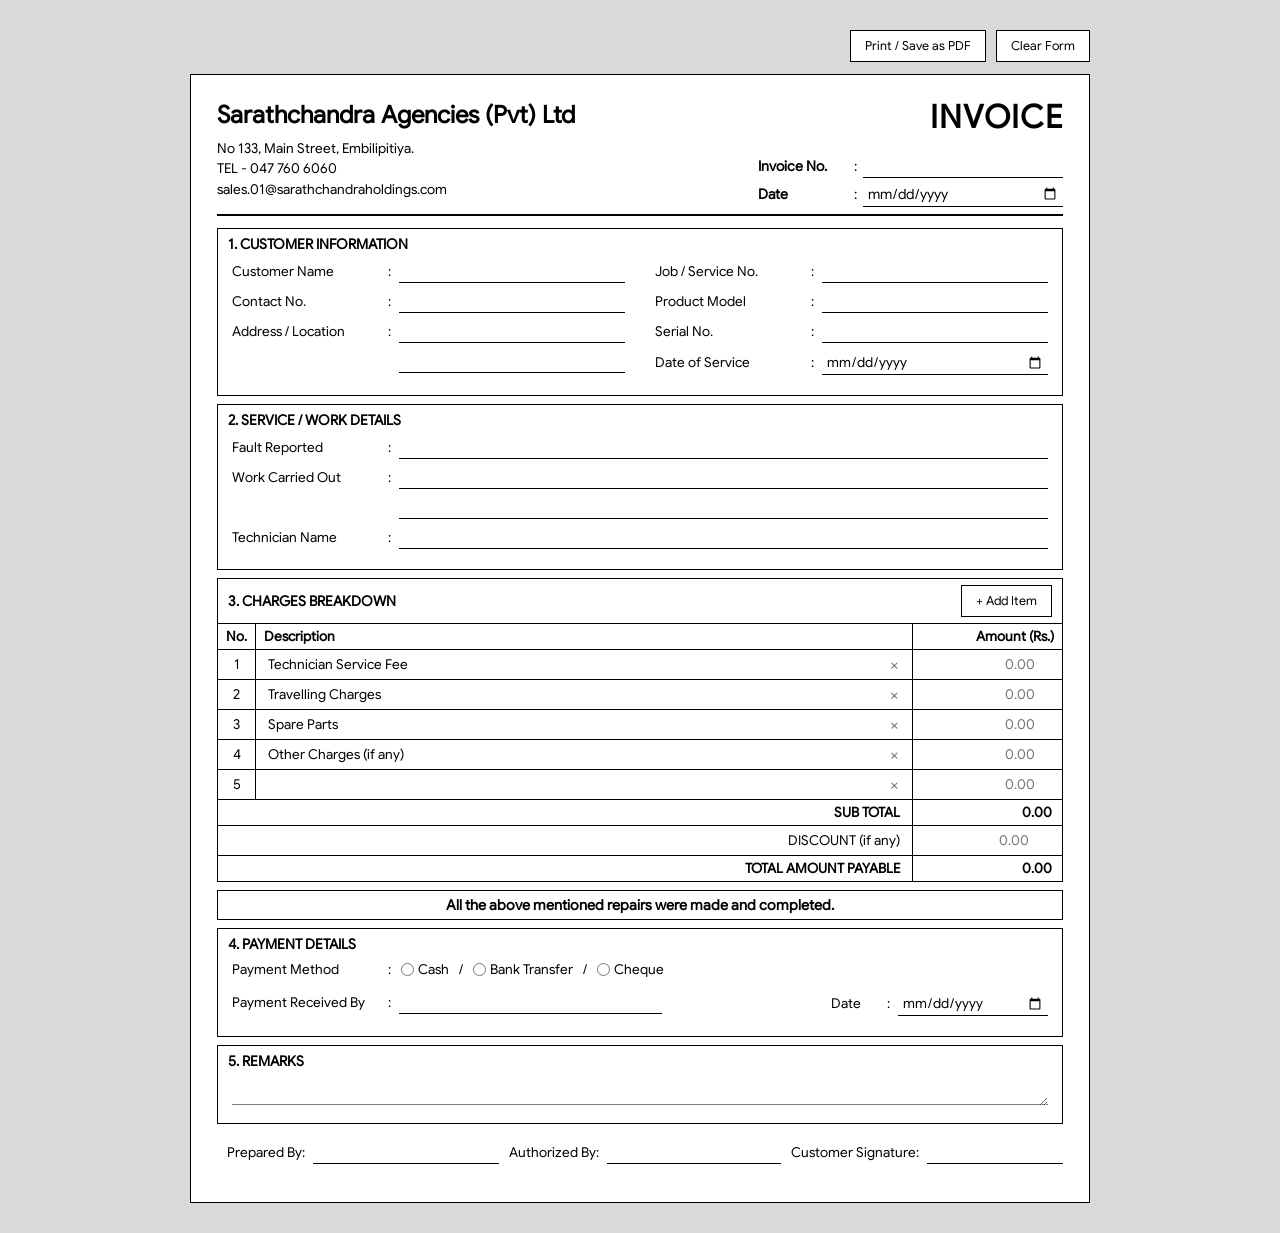
==== resources/forms/service_repair_invoice.html @ 79c378c6 "Add `service_repair_invoice`" ====
<!doctype html>
<html lang="en">
  <head>
    <meta charset="UTF-8" />
    <meta name="viewport" content="width=device-width, initial-scale=1.0" />
    <title>Invoice - Sarathchandra Agencies</title>

    <style>
      :root {
        --ink: #000000;
        --line: #000000;
        --paper: #ffffff;
        --bg: #d9d9d9;
      }

      * {
        box-sizing: border-box;
      }

      @font-face {
        font-family: "Google Sans";
        font-style: normal;
        font-weight: 400;
        src: url("../../assets/fonts/google-sans/static/GoogleSans-Regular.ttf") format("truetype");
      }

      body {
        margin: 0;
        padding: 30px 16px;
        background: var(--bg);
        font-family: "Google Sans", "Helvetica Neue", Helvetica, Arial, sans-serif;
        color: var(--ink);
        display: flex;
        flex-direction: column;
        justify-content: center;
        align-items: center;
      }

      .toolbar {
        max-width: 900px;
        width: 100%;
        margin: 0 auto 12px;
        display: flex;
        gap: 10px;
        justify-content: flex-end;
      }

      button {
        font-family: inherit;
        font-size: 0.78rem;
        padding: 7px 14px;
        border: 1px solid #000;
        background: var(--paper);
        cursor: pointer;
      }
      button:hover {
        background: #000;
        color: #fff;
      }

      .sheet {
        width: 100%;
        max-width: 900px;
        background: var(--paper);
        border: 1.5px solid var(--line);
        padding: 22px 26px 18px;
      }

      /* ---------- Letterhead ---------- */
      .letterhead {
        display: flex;
        justify-content: space-between;
        align-items: flex-start;
        margin-bottom: 0;
      }

      .company-info .company-name {
        font-size: 1.5rem;
        font-weight: 800;
        margin-bottom: 6px;
      }

      .company-info div {
        font-size: 0.85rem;
        line-height: 1.5;
      }

      .invoice-title {
        width: 100%;
        font-size: 2rem;
        font-weight: 600;
        letter-spacing: 0.03em;
        white-space: nowrap;
        text-align: right;
      }

      .invoice-header-right {
        width: 300px;
        max-width: 100%;
        display: flex;
        flex-direction: column;
        align-items: center;
      }

      .invoice-meta {
        width: 100%;
        display: flex;
        flex-direction: column;
        gap: 4px;
        margin-top: 18px;
        font-size: 0.88rem;
      }

      .invoice-meta .plain-field {
        justify-content: flex-end;
      }

      .thick-divider {
        border: none;
        border-top: 2.5px solid var(--line);
        margin: 7px 0 12px;
      }

      .plain-field {
        display: flex;
        align-items: baseline;
        gap: 6px;
      }

      .plain-field label {
        font-weight: bold;
        white-space: nowrap;
        min-width: 90px;
      }

      .plain-field input {
        border: none;
        border-bottom: 1px solid #000;
        background: transparent;
        font-family: inherit;
        font-size: 0.88rem;
        padding: 2px 4px;
        min-width: 200px;
        flex: 1;
      }

      .plain-field input:focus {
        outline: none;
        background: #f5f5e8;
      }

      .box {
        border: 1px solid var(--line);
        margin-bottom: 8px;
      }

      .box-title {
        font-weight: 800;
        font-size: 0.88rem;
        padding: 6px 10px;
        /* border-bottom: 1px solid var(--line); */
      }

      .box-body {
        padding: 2px 14px 12px;
      }

      .row {
        display: grid;
        grid-template-columns: repeat(2, minmax(0, 1fr));
        gap: 0 30px;
      }

      .row > div,
      .row .kv {
        min-width: 0;
      }

      .row .kv input {
        width: 0;
        max-width: 100%;
      }

      .kv {
        display: flex;
        align-items: baseline;
        gap: 6px;
        margin-bottom: 8px;
        font-size: 0.85rem;
      }

      .kv label {
        min-width: 150px;
        white-space: nowrap;
      }

      .kv .colon {
        padding-right: 2px;
      }

      .kv input,
      .kv input[type="date"] {
        flex: 1;
        border: none;
        border-bottom: 1px solid #000;
        background: transparent;
        font-family: inherit;
        font-size: 0.85rem;
        padding: 2px 4px;
        min-width: 0;
      }

      .kv input:focus {
        outline: none;
        background: #f5f5e8;
        border-bottom: 1px solid #000;
      }

      .divider {
        border: none;
        border-top: 1px solid var(--line);
        margin: 6px 0 12px;
      }

      table {
        width: 100%;
        border-collapse: collapse;
        font-size: 0.85rem;
      }

      #costTable tr > :first-child {
        border-left: 0;
      }

      #costTable tr > :last-child {
        border-right: 0;
      }

      .table-title {
        display: flex;
        justify-content: space-between;
        align-items: center;
      }

      th,
      td {
        border: 1px solid var(--line);
        padding: 4px 8px;
        text-align: left;
        vertical-align: middle;
      }

      tr:last-child > td {
        border-bottom: 0;
      }

      th {
        font-weight: 800;
        text-align: center;
        background: transparent;
      }

      th.desc-head {
        text-align: left;
      }
      th.amt-head {
        text-align: right;
      }

      td.no-col {
        width: 34px;
        text-align: center;
      }

      td.amt-col {
        width: 150px;
      }

      td.desc-cell {
        position: relative;
        padding-right: 34px;
      }

      .remove-row {
        position: absolute;
        top: 50%;
        right: 7px;
        width: 20px;
        height: 20px;
        padding: 0;
        border: 0;
        background: transparent;
        color: #777;
        font-size: 1rem;
        line-height: 20px;
        transform: translateY(-50%);
      }

      .remove-row:hover,
      .remove-row:focus-visible {
        color: #a00;
        background: #fdd;
      }

      table input[type="text"],
      table input[type="number"] {
        border: none;
        background: transparent;
        width: 100%;
        font-family: inherit;
        font-size: 0.85rem;
        padding: 2px 4px;
      }

      table input[type="number"] {
        text-align: right;
      }

      table input:focus {
        outline: none;
        background: #f5f5e8;
      }

      tfoot td {
        font-weight: 800;
      }

      tfoot td.label-cell {
        text-align: right;
        padding-right: 12px;
      }

      tfoot tr.discount-row td {
        font-weight: normal;
      }

      #subTotal,
      #discountInput,
      #totalAmount {
        text-align: right;
        padding-right: 10px;
      }

      .add-row-btn {
        margin: 0px;
      }

      textarea {
        width: 100%;
        height: 28px;
        min-height: 28px;
        resize: vertical;
        border: none;
        font-family: inherit;
        font-size: 0.85rem;
        padding: 2px 4px;
        line-height: 1.8;
        background-image: repeating-linear-gradient(
          to bottom,
          transparent,
          transparent 26px,
          #000 27px
        );
        background-attachment: local;
      }

      textarea:focus {
        outline: none;
        background-color: #f5f5e8;
      }

      .statement-box {
        border: 1px solid var(--line);
        margin-bottom: 8px;
        padding: 5px 14px;
        text-align: center;
        font-weight: 800;
        font-size: 0.9rem;
      }

      .payment-method {
        display: flex;
        align-items: center;
        gap: 10px;
        font-size: 0.85rem;
        flex-wrap: wrap;
        margin-bottom: 4px;
      }

      .payment-method .pm-heading {
        display: flex;
        align-items: center;
        gap: 6px;
      }

      .payment-method label.pm-title {
        min-width: 150px;
        white-space: nowrap;
      }

      .payment-method .pm-option {
        display: inline-flex;
        align-items: center;
        gap: 4px;
        white-space: nowrap;
        line-height: 1;
      }

      .payment-method .pm-option input[type="radio"] {
        flex: 0 0 auto;
        margin: 0;
      }

      .payment-details-row {
        display: flex;
        justify-content: space-between;
        gap: 20px;
        flex-wrap: wrap;
      }
  
      .payment-details-row .kv {
        min-width: 260px;
      }

      .payment-date {
        display: flex;
        justify-content: flex-end;
      }

      #paymentDate {
        flex: 0 0 auto;
        min-width: 150px;
      }

      .sign-grid {
        display: grid;
        grid-template-columns: repeat(3, minmax(0, 1fr));
        width: 100%;
        /* border: 1px solid var(--line); */
        margin-bottom: 12px;
      }

      .sign-cell {
        padding: 10px 0px 0px 10px;
        min-width: 0;
        /* border-right: 1px solid var(--line); */
      }

      .sign-cell .kv {
        width: 100%;
        min-width: 0;
      }

      .sign-cell .sign-heading {
        font-weight: 800;
        text-align: center;
        margin-bottom: 10px;
        font-size: 0.85rem;
      }

      .sign-cell .kv label {
        min-width: 0;
        flex: 0 0 auto;
      }

      .sign-cell .kv input {
        width: 0;
        min-width: 0;
        flex: 1 1 0;
      }

      /* .thank-you {
        text-align: center;
        font-weight: 800;
        font-size: 0.95rem;
        margin-top: 4px;
      } */

      @page {
        size: A4 portrait;
        margin: 0;
      }

      @media print {
        html,
        body {
          width: 100%;
          margin: 0;
          background: var(--paper);
          padding: 0;
        }
        .toolbar {
          display: none;
        }
        .sheet {
          width: 100%;
          max-width: none;
          border: 0;
        }
        .no-print {
          display: none !important;
        }
      }

      @media (max-width: 640px) {
        .row {
          grid-template-columns: 1fr;
        }
        .letterhead {
          flex-direction: column;
          gap: 10px;
        }
        .invoice-title {
          font-size: 1.5rem;
        }
        .invoice-header-right {
          width: 100%;
          align-items: flex-start;
        }
        .invoice-meta {
          margin-top: 8px;
        }
        .kv label {
          min-width: 120px;
          font-size: 0.78rem;
        }
        .sign-grid {
          grid-template-columns: 1fr;
        }
        .sign-cell {
          border-right: none;
          border-bottom: 1px solid var(--line);
        }
        .sign-cell:last-child {
          border-bottom: none;
        }
        .payment-details-row .kv {
          min-width: 0;
        }
      }
    </style>
  </head>
  <body>
    <div class="toolbar">
      <button onclick="window.print()">Print / Save as PDF</button>
      <button onclick="resetForm()">Clear Form</button>
    </div>

    <div class="sheet">
      <div class="letterhead">
        <div class="company-info">
          <div class="company-name">Sarathchandra Agencies (Pvt) Ltd</div>
          <div>No 133, Main Street, Embilipitiya.</div>
          <div>TEL - 047 760 6060</div>
          <div>sales.01@sarathchandraholdings.com</div>
        </div>
        <div class="invoice-header-right">
          <div class="invoice-title">INVOICE</div>
          <div class="invoice-meta">
            <div class="plain-field">
              <label for="invoiceNo">Invoice No.</label>
              <span class="colon">:</span>
              <input type="text" id="invoiceNo" />
            </div>
            <div class="plain-field">
              <label for="invoiceDate">Date</label>
              <span class="colon">:</span>
              <input type="date" id="invoiceDate" />
            </div>
          </div>
        </div>
      </div>
      <hr class="thick-divider" />

      <div class="box">
        <div class="box-title">1. CUSTOMER INFORMATION</div>
        <div class="box-body">
          <div class="row">
            <div>
              <div class="kv">
                <label for="endUserName">Customer Name</label>
                <span class="colon">:</span>
                <input type="text" id="endUserName" />
              </div>
              <div class="kv">
                <label for="contactNo">Contact No.</label>
                <span class="colon">:</span>
                <input type="text" id="contactNo" />
              </div>
              <div class="kv">
                <label for="addressLocation">Address / Location</label>
                <span class="colon">:</span>
                <input type="text" id="addressLocation" />
              </div>
              <div class="kv">
                <label></label>
                <span class="colon" style="opacity: 0;">:</span>
                <input type="text" id="addressLocation2" />
              </div>
            </div>
            <div>
              <div class="kv">
                <label for="jobServiceNo">Job / Service No.</label>
                <span class="colon">:</span>
                <input type="text" id="jobServiceNo" />
              </div>
              <div class="kv">
                <label for="productModel">Product Model</label>
                <span class="colon">:</span>
                <input type="text" id="productModel" />
              </div>
              <div class="kv">
                <label for="serialNo">Serial No.</label>
                <span class="colon">:</span>
                <input type="text" id="serialNo" />
              </div>
              <div class="kv">
                <label for="dateOfService">Date of Service</label>
                <span class="colon">:</span>
                <input type="date" id="dateOfService" />
              </div>
            </div>
          </div>
        </div>
      </div>

      <div class="box">
        <div class="box-title">2. SERVICE / WORK DETAILS</div>
        <div class="box-body">
          <div class="kv">
            <label for="faultReported">Fault Reported</label>
            <span class="colon">:</span>
            <input type="text" id="faultReported" />
          </div>
          <div class="kv">
            <label for="workCarriedOut">Work Carried Out</label>
            <span class="colon">:</span>
            <input type="text" id="workCarriedOut" />
          </div>
          <div class="kv">
            <label></label>
            <span class="colon" style="opacity: 0;">:</span>
            <input type="text" id="workCarriedOut2" />
          </div>
          <div class="kv">
            <label for="technicianName">Technician Name</label>
            <span class="colon">:</span>
            <input type="text" id="technicianName" />
          </div>
        </div>
      </div>

      <div class="box">
        <div class="box-title table-title">
          3. CHARGES BREAKDOWN
          <button
            class="add-row-btn no-print"
            onclick="addRow()"
          >
            + Add Item
          </button>
        </div>
        <div class="box-body" style="padding: 0">
          <table id="costTable">
            <thead>
              <tr>
                <th class="no-col">No.</th>
                <th class="desc-head">Description</th>
                <th class="amt-head">Amount (Rs.)</th>
              </tr>
            </thead>
            <tbody>
              <tr>
                <td class="no-col">1</td>
                <td class="desc-cell">
                  <input
                    type="text"
                    class="desc-input"
                    value="Technician Service Fee"
                  />
                  <button type="button" class="remove-row no-print" title="Remove item" aria-label="Remove item">&times;</button>
                </td>
                <td class="amt-col">
                  <input
                    type="number"
                    class="amt-input"
                    step="0.01"
                    placeholder="0.00"
                  />
                </td>
              </tr>
              <tr>
                <td class="no-col">2</td>
                <td class="desc-cell">
                  <input
                    type="text"
                    class="desc-input"
                    value="Travelling Charges"
                  />
                  <button type="button" class="remove-row no-print" title="Remove item" aria-label="Remove item">&times;</button>
                </td>
                <td class="amt-col">
                  <input
                    type="number"
                    class="amt-input"
                    step="0.01"
                    placeholder="0.00"
                  />
                </td>
              </tr>
              <tr>
                <td class="no-col">3</td>
                <td class="desc-cell">
                  <input type="text" class="desc-input" value="Spare Parts" />
                  <button type="button" class="remove-row no-print" title="Remove item" aria-label="Remove item">&times;</button>
                </td>
                <td class="amt-col">
                  <input
                    type="number"
                    class="amt-input"
                    step="0.01"
                    placeholder="0.00"
                  />
                </td>
              </tr>
              <tr>
                <td class="no-col">4</td>
                <td class="desc-cell">
                  <input
                    type="text"
                    class="desc-input"
                    value="Other Charges (if any)"
                  />
                  <button type="button" class="remove-row no-print" title="Remove item" aria-label="Remove item">&times;</button>
                </td>
                <td class="amt-col">
                  <input
                    type="number"
                    class="amt-input"
                    step="0.01"
                    placeholder="0.00"
                  />
                </td>
              </tr>
              <tr>
                <td class="no-col">5</td>
                <td class="desc-cell">
                  <input type="text" class="desc-input" />
                  <button type="button" class="remove-row no-print" title="Remove item" aria-label="Remove item">&times;</button>
                </td>
                <td class="amt-col">
                  <input
                    type="number"
                    class="amt-input"
                    step="0.01"
                    placeholder="0.00"
                  />
                </td>
              </tr>
            </tbody>
            <tfoot>
              <tr>
                <td colspan="2" class="label-cell">SUB TOTAL</td>
                <td id="subTotal">0.00</td>
              </tr>
              <tr class="discount-row">
                <td colspan="2" class="label-cell">DISCOUNT (if any)</td>
                <td class="amt-col">
                  <input
                    type="number"
                    id="discountInput"
                    step="0.01"
                    placeholder="0.00"
                  />
                </td>
              </tr>
              <tr>
                <td colspan="2" class="label-cell">TOTAL AMOUNT PAYABLE</td>
                <td id="totalAmount">0.00</td>
              </tr>
            </tfoot>
          </table>
        </div>
      </div>

      <div class="statement-box">
        All the above mentioned repairs were made and completed.
      </div>

      <div class="box">
        <div class="box-title">4. PAYMENT DETAILS</div>
        <div class="box-body">
          <div class="payment-details-row">
            <div class="payment-method">
              <span class="pm-heading">
                <label class="pm-title">Payment Method</label>
                <span class="colon">:</span>
              </span>
              <label class="pm-option"><input type="radio" name="paymentMethod" value="Cash" />
                Cash</label>
              /
              <label class="pm-option"><input type="radio" name="paymentMethod" value="Bank Transfer" />
                Bank Transfer</label>
              /
              <label class="pm-option"><input type="radio" name="paymentMethod" value="Cheque" />
                Cheque</label>
            </div>
          </div>
          <div class="payment-details-row" style="margin-top: 10px">
            <div class="kv">
              <label for="paymentReceivedBy">Payment Received By</label>
              <span class="colon">:</span>
              <input type="text" id="paymentReceivedBy" />
            </div>
            <div class="kv payment-date">
              <label for="paymentDate" style="min-width: 50px;">Date</label>
              <span class="colon">:</span>
              <input type="date" id="paymentDate" />
            </div>
          </div>
        </div>
      </div>

      <div class="box">
        <div class="box-title">5. REMARKS</div>
        <div class="box-body">
          <textarea id="remarks"></textarea>
        </div>
      </div>

      <div class="sign-grid">
        <div class="sign-cell">
          <div class="kv">
            <label for="preparedSign"
              >Prepared By<span class="colon">:</span></label
            >
            <input type="text" id="preparedSign" />
          </div>
        </div>
        <div class="sign-cell">
          <div class="kv">
            <label for="authorizedSign"
              >Authorized By<span class="colon">:</span></label
            >
            <input type="text" id="authorizedSign" />
          </div>
        </div>
        <div class="sign-cell">
          <div class="kv">
            <label for="customerSign"
              >Customer Signature<span class="colon">:</span></label
            >
            <input type="text" id="customerSign" />
          </div>
        </div>
      </div>

      <!-- <div class="thank-you">THANK YOU FOR YOUR BUSINESS!</div> -->
    </div>

    <script>
      const tableBody = document.querySelector("#costTable tbody");
      const subTotalCell = document.getElementById("subTotal");
      const totalCell = document.getElementById("totalAmount");
      const discountInput = document.getElementById("discountInput");

      tableBody.addEventListener("click", (event) => {
        const removeButton = event.target.closest(".remove-row");
        if (!removeButton) return;

        removeButton.closest("tr").remove();
        renumber();
        calcTotal();
      });

      function renumber() {
        [...tableBody.rows].forEach((row, i) => {
          row.querySelector(".no-col").textContent = i + 1;
        });
      }

      function calcTotal() {
        let subTotal = 0;
        document.querySelectorAll(".amt-input").forEach((inp) => {
          const v = parseFloat(inp.value);
          if (!isNaN(v)) subTotal += v;
        });
        const discount = parseFloat(discountInput.value) || 0;
        const total = subTotal - discount;
        subTotalCell.textContent = subTotal.toFixed(2);
        totalCell.textContent = total.toFixed(2);
      }

      function attachRowEvents(row) {
        row.querySelector(".amt-input").addEventListener("input", calcTotal);
      }

      function addRow() {
        const row = document.createElement("tr");
        const idx = tableBody.rows.length + 1;
        row.innerHTML = `
            <td class="no-col">${idx}</td>
            <td class="desc-cell">
              <input type="text" class="desc-input">
              <button type="button" class="remove-row no-print" title="Remove item" aria-label="Remove item">&times;</button>
            </td>
            <td class="amt-col"><input type="number" class="amt-input" step="0.01" placeholder="0.00"></td>
        `;
        tableBody.appendChild(row);
        attachRowEvents(row);
        renumber();
      }

      document.querySelectorAll(".amt-input").forEach((inp) => {
        inp.addEventListener("input", calcTotal);
      });
      discountInput.addEventListener("input", calcTotal);

      function resetForm() {
        if (!confirm("Clear all fields on this form?")) return;
        document
          .querySelectorAll(
            'input[type="text"], input[type="date"], input[type="number"], textarea',
          )
          .forEach((el) => {
            if (el.classList.contains("desc-input")) return;
            el.value = "";
          });
        document
          .querySelectorAll('input[type="radio"]')
          .forEach((el) => (el.checked = false));
        calcTotal();
      }

      calcTotal();
    </script>
  </body>
</html>
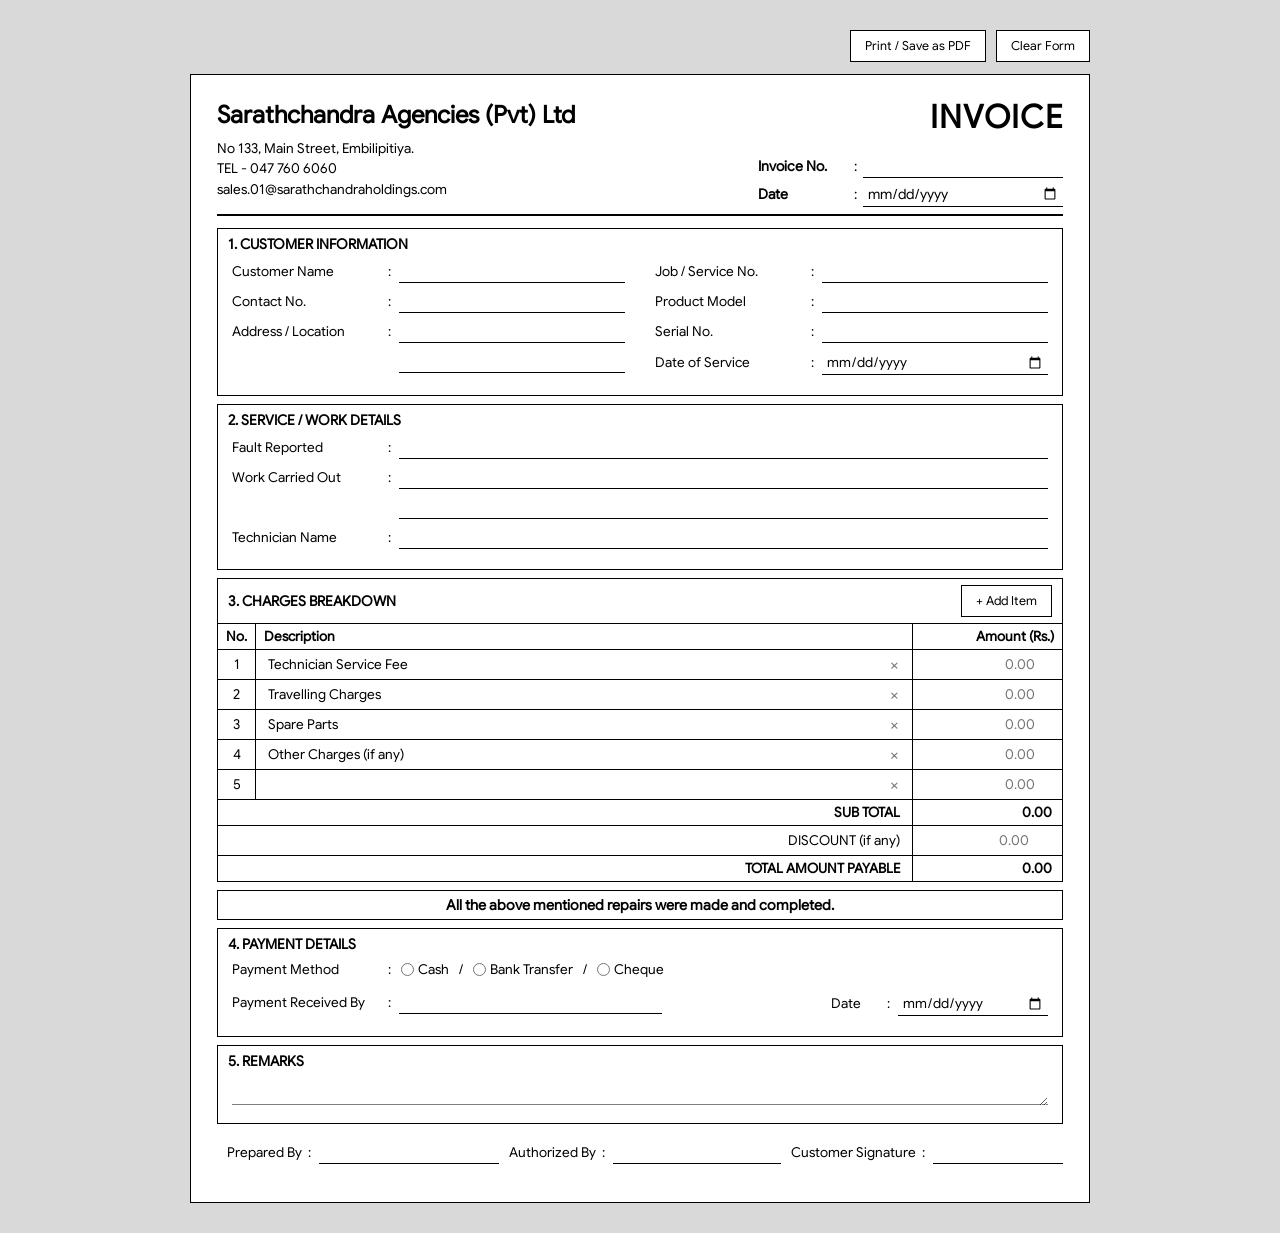
==== commit 0cd707df: "Updated forms" ====
--- a/resources/forms/service_repair_invoice.html
+++ b/resources/forms/service_repair_invoice.html
@@ -1,938 +1 @@
-<!doctype html>
-<html lang="en">
-  <head>
-    <meta charset="UTF-8" />
-    <meta name="viewport" content="width=device-width, initial-scale=1.0" />
-    <title>Invoice - Sarathchandra Agencies</title>
-
-    <style>
-      :root {
-        --ink: #000000;
-        --line: #000000;
-        --paper: #ffffff;
-        --bg: #d9d9d9;
-      }
-
-      * {
-        box-sizing: border-box;
-      }
-
-      @font-face {
-        font-family: "Google Sans";
-        font-style: normal;
-        font-weight: 400;
-        src: url("../../assets/fonts/google-sans/static/GoogleSans-Regular.ttf") format("truetype");
-      }
-
-      body {
-        margin: 0;
-        padding: 30px 16px;
-        background: var(--bg);
-        font-family: "Google Sans", "Helvetica Neue", Helvetica, Arial, sans-serif;
-        color: var(--ink);
-        display: flex;
-        flex-direction: column;
-        justify-content: center;
-        align-items: center;
-      }
-
-      .toolbar {
-        max-width: 900px;
-        width: 100%;
-        margin: 0 auto 12px;
-        display: flex;
-        gap: 10px;
-        justify-content: flex-end;
-      }
-
-      button {
-        font-family: inherit;
-        font-size: 0.78rem;
-        padding: 7px 14px;
-        border: 1px solid #000;
-        background: var(--paper);
-        cursor: pointer;
-      }
-      button:hover {
-        background: #000;
-        color: #fff;
-      }
-
-      .sheet {
-        width: 100%;
-        max-width: 900px;
-        background: var(--paper);
-        border: 1.5px solid var(--line);
-        padding: 22px 26px 18px;
-      }
-
-      /* ---------- Letterhead ---------- */
-      .letterhead {
-        display: flex;
-        justify-content: space-between;
-        align-items: flex-start;
-        margin-bottom: 0;
-      }
-
-      .company-info .company-name {
-        font-size: 1.5rem;
-        font-weight: 800;
-        margin-bottom: 6px;
-      }
-
-      .company-info div {
-        font-size: 0.85rem;
-        line-height: 1.5;
-      }
-
-      .invoice-title {
-        width: 100%;
-        font-size: 2rem;
-        font-weight: 600;
-        letter-spacing: 0.03em;
-        white-space: nowrap;
-        text-align: right;
-      }
-
-      .invoice-header-right {
-        width: 300px;
-        max-width: 100%;
-        display: flex;
-        flex-direction: column;
-        align-items: center;
-      }
-
-      .invoice-meta {
-        width: 100%;
-        display: flex;
-        flex-direction: column;
-        gap: 4px;
-        margin-top: 18px;
-        font-size: 0.88rem;
-      }
-
-      .invoice-meta .plain-field {
-        justify-content: flex-end;
-      }
-
-      .thick-divider {
-        border: none;
-        border-top: 2.5px solid var(--line);
-        margin: 7px 0 12px;
-      }
-
-      .plain-field {
-        display: flex;
-        align-items: baseline;
-        gap: 6px;
-      }
-
-      .plain-field label {
-        font-weight: bold;
-        white-space: nowrap;
-        min-width: 90px;
-      }
-
-      .plain-field input {
-        border: none;
-        border-bottom: 1px solid #000;
-        background: transparent;
-        font-family: inherit;
-        font-size: 0.88rem;
-        padding: 2px 4px;
-        min-width: 200px;
-        flex: 1;
-      }
-
-      .plain-field input:focus {
-        outline: none;
-        background: #f5f5e8;
-      }
-
-      .box {
-        border: 1px solid var(--line);
-        margin-bottom: 8px;
-      }
-
-      .box-title {
-        font-weight: 800;
-        font-size: 0.88rem;
-        padding: 6px 10px;
-        /* border-bottom: 1px solid var(--line); */
-      }
-
-      .box-body {
-        padding: 2px 14px 12px;
-      }
-
-      .row {
-        display: grid;
-        grid-template-columns: repeat(2, minmax(0, 1fr));
-        gap: 0 30px;
-      }
-
-      .row > div,
-      .row .kv {
-        min-width: 0;
-      }
-
-      .row .kv input {
-        width: 0;
-        max-width: 100%;
-      }
-
-      .kv {
-        display: flex;
-        align-items: baseline;
-        gap: 6px;
-        margin-bottom: 8px;
-        font-size: 0.85rem;
-      }
-
-      .kv label {
-        min-width: 150px;
-        white-space: nowrap;
-      }
-
-      .kv .colon {
-        padding-right: 2px;
-      }
-
-      .kv input,
-      .kv input[type="date"] {
-        flex: 1;
-        border: none;
-        border-bottom: 1px solid #000;
-        background: transparent;
-        font-family: inherit;
-        font-size: 0.85rem;
-        padding: 2px 4px;
-        min-width: 0;
-      }
-
-      .kv input:focus {
-        outline: none;
-        background: #f5f5e8;
-        border-bottom: 1px solid #000;
-      }
-
-      .divider {
-        border: none;
-        border-top: 1px solid var(--line);
-        margin: 6px 0 12px;
-      }
-
-      table {
-        width: 100%;
-        border-collapse: collapse;
-        font-size: 0.85rem;
-      }
-
-      #costTable tr > :first-child {
-        border-left: 0;
-      }
-
-      #costTable tr > :last-child {
-        border-right: 0;
-      }
-
-      .table-title {
-        display: flex;
-        justify-content: space-between;
-        align-items: center;
-      }
-
-      th,
-      td {
-        border: 1px solid var(--line);
-        padding: 4px 8px;
-        text-align: left;
-        vertical-align: middle;
-      }
-
-      tr:last-child > td {
-        border-bottom: 0;
-      }
-
-      th {
-        font-weight: 800;
-        text-align: center;
-        background: transparent;
-      }
-
-      th.desc-head {
-        text-align: left;
-      }
-      th.amt-head {
-        text-align: right;
-      }
-
-      td.no-col {
-        width: 34px;
-        text-align: center;
-      }
-
-      td.amt-col {
-        width: 150px;
-      }
-
-      td.desc-cell {
-        position: relative;
-        padding-right: 34px;
-      }
-
-      .remove-row {
-        position: absolute;
-        top: 50%;
-        right: 7px;
-        width: 20px;
-        height: 20px;
-        padding: 0;
-        border: 0;
-        background: transparent;
-        color: #777;
-        font-size: 1rem;
-        line-height: 20px;
-        transform: translateY(-50%);
-      }
-
-      .remove-row:hover,
-      .remove-row:focus-visible {
-        color: #a00;
-        background: #fdd;
-      }
-
-      table input[type="text"],
-      table input[type="number"] {
-        border: none;
-        background: transparent;
-        width: 100%;
-        font-family: inherit;
-        font-size: 0.85rem;
-        padding: 2px 4px;
-      }
-
-      table input[type="number"] {
-        text-align: right;
-      }
-
-      table input:focus {
-        outline: none;
-        background: #f5f5e8;
-      }
-
-      tfoot td {
-        font-weight: 800;
-      }
-
-      tfoot td.label-cell {
-        text-align: right;
-        padding-right: 12px;
-      }
-
-      tfoot tr.discount-row td {
-        font-weight: normal;
-      }
-
-      #subTotal,
-      #discountInput,
-      #totalAmount {
-        text-align: right;
-        padding-right: 10px;
-      }
-
-      .add-row-btn {
-        margin: 0px;
-      }
-
-      textarea {
-        width: 100%;
-        height: 28px;
-        min-height: 28px;
-        resize: vertical;
-        border: none;
-        font-family: inherit;
-        font-size: 0.85rem;
-        padding: 2px 4px;
-        line-height: 1.8;
-        background-image: repeating-linear-gradient(
-          to bottom,
-          transparent,
-          transparent 26px,
-          #000 27px
-        );
-        background-attachment: local;
-      }
-
-      textarea:focus {
-        outline: none;
-        background-color: #f5f5e8;
-      }
-
-      .statement-box {
-        border: 1px solid var(--line);
-        margin-bottom: 8px;
-        padding: 5px 14px;
-        text-align: center;
-        font-weight: 800;
-        font-size: 0.9rem;
-      }
-
-      .payment-method {
-        display: flex;
-        align-items: center;
-        gap: 10px;
-        font-size: 0.85rem;
-        flex-wrap: wrap;
-        margin-bottom: 4px;
-      }
-
-      .payment-method .pm-heading {
-        display: flex;
-        align-items: center;
-        gap: 6px;
-      }
-
-      .payment-method label.pm-title {
-        min-width: 150px;
-        white-space: nowrap;
-      }
-
-      .payment-method .pm-option {
-        display: inline-flex;
-        align-items: center;
-        gap: 4px;
-        white-space: nowrap;
-        line-height: 1;
-      }
-
-      .payment-method .pm-option input[type="radio"] {
-        flex: 0 0 auto;
-        margin: 0;
-      }
-
-      .payment-details-row {
-        display: flex;
-        justify-content: space-between;
-        gap: 20px;
-        flex-wrap: wrap;
-      }
-  
-      .payment-details-row .kv {
-        min-width: 260px;
-      }
-
-      .payment-date {
-        display: flex;
-        justify-content: flex-end;
-      }
-
-      #paymentDate {
-        flex: 0 0 auto;
-        min-width: 150px;
-      }
-
-      .sign-grid {
-        display: grid;
-        grid-template-columns: repeat(3, minmax(0, 1fr));
-        width: 100%;
-        /* border: 1px solid var(--line); */
-        margin-bottom: 12px;
-      }
-
-      .sign-cell {
-        padding: 10px 0px 0px 10px;
-        min-width: 0;
-        /* border-right: 1px solid var(--line); */
-      }
-
-      .sign-cell .kv {
-        width: 100%;
-        min-width: 0;
-      }
-
-      .sign-cell .sign-heading {
-        font-weight: 800;
-        text-align: center;
-        margin-bottom: 10px;
-        font-size: 0.85rem;
-      }
-
-      .sign-cell .kv label {
-        min-width: 0;
-        flex: 0 0 auto;
-      }
-
-      .sign-cell .kv input {
-        width: 0;
-        min-width: 0;
-        flex: 1 1 0;
-      }
-
-      /* .thank-you {
-        text-align: center;
-        font-weight: 800;
-        font-size: 0.95rem;
-        margin-top: 4px;
-      } */
-
-      @page {
-        size: A4 portrait;
-        margin: 0;
-      }
-
-      @media print {
-        html,
-        body {
-          width: 100%;
-          margin: 0;
-          background: var(--paper);
-          padding: 0;
-        }
-        .toolbar {
-          display: none;
-        }
-        .sheet {
-          width: 100%;
-          max-width: none;
-          border: 0;
-        }
-        .no-print {
-          display: none !important;
-        }
-      }
-
-      @media (max-width: 640px) {
-        .row {
-          grid-template-columns: 1fr;
-        }
-        .letterhead {
-          flex-direction: column;
-          gap: 10px;
-        }
-        .invoice-title {
-          font-size: 1.5rem;
-        }
-        .invoice-header-right {
-          width: 100%;
-          align-items: flex-start;
-        }
-        .invoice-meta {
-          margin-top: 8px;
-        }
-        .kv label {
-          min-width: 120px;
-          font-size: 0.78rem;
-        }
-        .sign-grid {
-          grid-template-columns: 1fr;
-        }
-        .sign-cell {
-          border-right: none;
-          border-bottom: 1px solid var(--line);
-        }
-        .sign-cell:last-child {
-          border-bottom: none;
-        }
-        .payment-details-row .kv {
-          min-width: 0;
-        }
-      }
-    </style>
-  </head>
-  <body>
-    <div class="toolbar">
-      <button onclick="window.print()">Print / Save as PDF</button>
-      <button onclick="resetForm()">Clear Form</button>
-    </div>
-
-    <div class="sheet">
-      <div class="letterhead">
-        <div class="company-info">
-          <div class="company-name">Sarathchandra Agencies (Pvt) Ltd</div>
-          <div>No 133, Main Street, Embilipitiya.</div>
-          <div>TEL - 047 760 6060</div>
-          <div>sales.01@sarathchandraholdings.com</div>
-        </div>
-        <div class="invoice-header-right">
-          <div class="invoice-title">INVOICE</div>
-          <div class="invoice-meta">
-            <div class="plain-field">
-              <label for="invoiceNo">Invoice No.</label>
-              <span class="colon">:</span>
-              <input type="text" id="invoiceNo" />
-            </div>
-            <div class="plain-field">
-              <label for="invoiceDate">Date</label>
-              <span class="colon">:</span>
-              <input type="date" id="invoiceDate" />
-            </div>
-          </div>
-        </div>
-      </div>
-      <hr class="thick-divider" />
-
-      <div class="box">
-        <div class="box-title">1. CUSTOMER INFORMATION</div>
-        <div class="box-body">
-          <div class="row">
-            <div>
-              <div class="kv">
-                <label for="endUserName">Customer Name</label>
-                <span class="colon">:</span>
-                <input type="text" id="endUserName" />
-              </div>
-              <div class="kv">
-                <label for="contactNo">Contact No.</label>
-                <span class="colon">:</span>
-                <input type="text" id="contactNo" />
-              </div>
-              <div class="kv">
-                <label for="addressLocation">Address / Location</label>
-                <span class="colon">:</span>
-                <input type="text" id="addressLocation" />
-              </div>
-              <div class="kv">
-                <label></label>
-                <span class="colon" style="opacity: 0;">:</span>
-                <input type="text" id="addressLocation2" />
-              </div>
-            </div>
-            <div>
-              <div class="kv">
-                <label for="jobServiceNo">Job / Service No.</label>
-                <span class="colon">:</span>
-                <input type="text" id="jobServiceNo" />
-              </div>
-              <div class="kv">
-                <label for="productModel">Product Model</label>
-                <span class="colon">:</span>
-                <input type="text" id="productModel" />
-              </div>
-              <div class="kv">
-                <label for="serialNo">Serial No.</label>
-                <span class="colon">:</span>
-                <input type="text" id="serialNo" />
-              </div>
-              <div class="kv">
-                <label for="dateOfService">Date of Service</label>
-                <span class="colon">:</span>
-                <input type="date" id="dateOfService" />
-              </div>
-            </div>
-          </div>
-        </div>
-      </div>
-
-      <div class="box">
-        <div class="box-title">2. SERVICE / WORK DETAILS</div>
-        <div class="box-body">
-          <div class="kv">
-            <label for="faultReported">Fault Reported</label>
-            <span class="colon">:</span>
-            <input type="text" id="faultReported" />
-          </div>
-          <div class="kv">
-            <label for="workCarriedOut">Work Carried Out</label>
-            <span class="colon">:</span>
-            <input type="text" id="workCarriedOut" />
-          </div>
-          <div class="kv">
-            <label></label>
-            <span class="colon" style="opacity: 0;">:</span>
-            <input type="text" id="workCarriedOut2" />
-          </div>
-          <div class="kv">
-            <label for="technicianName">Technician Name</label>
-            <span class="colon">:</span>
-            <input type="text" id="technicianName" />
-          </div>
-        </div>
-      </div>
-
-      <div class="box">
-        <div class="box-title table-title">
-          3. CHARGES BREAKDOWN
-          <button
-            class="add-row-btn no-print"
-            onclick="addRow()"
-          >
-            + Add Item
-          </button>
-        </div>
-        <div class="box-body" style="padding: 0">
-          <table id="costTable">
-            <thead>
-              <tr>
-                <th class="no-col">No.</th>
-                <th class="desc-head">Description</th>
-                <th class="amt-head">Amount (Rs.)</th>
-              </tr>
-            </thead>
-            <tbody>
-              <tr>
-                <td class="no-col">1</td>
-                <td class="desc-cell">
-                  <input
-                    type="text"
-                    class="desc-input"
-                    value="Technician Service Fee"
-                  />
-                  <button type="button" class="remove-row no-print" title="Remove item" aria-label="Remove item">&times;</button>
-                </td>
-                <td class="amt-col">
-                  <input
-                    type="number"
-                    class="amt-input"
-                    step="0.01"
-                    placeholder="0.00"
-                  />
-                </td>
-              </tr>
-              <tr>
-                <td class="no-col">2</td>
-                <td class="desc-cell">
-                  <input
-                    type="text"
-                    class="desc-input"
-                    value="Travelling Charges"
-                  />
-                  <button type="button" class="remove-row no-print" title="Remove item" aria-label="Remove item">&times;</button>
-                </td>
-                <td class="amt-col">
-                  <input
-                    type="number"
-                    class="amt-input"
-                    step="0.01"
-                    placeholder="0.00"
-                  />
-                </td>
-              </tr>
-              <tr>
-                <td class="no-col">3</td>
-                <td class="desc-cell">
-                  <input type="text" class="desc-input" value="Spare Parts" />
-                  <button type="button" class="remove-row no-print" title="Remove item" aria-label="Remove item">&times;</button>
-                </td>
-                <td class="amt-col">
-                  <input
-                    type="number"
-                    class="amt-input"
-                    step="0.01"
-                    placeholder="0.00"
-                  />
-                </td>
-              </tr>
-              <tr>
-                <td class="no-col">4</td>
-                <td class="desc-cell">
-                  <input
-                    type="text"
-                    class="desc-input"
-                    value="Other Charges (if any)"
-                  />
-                  <button type="button" class="remove-row no-print" title="Remove item" aria-label="Remove item">&times;</button>
-                </td>
-                <td class="amt-col">
-                  <input
-                    type="number"
-                    class="amt-input"
-                    step="0.01"
-                    placeholder="0.00"
-                  />
-                </td>
-              </tr>
-              <tr>
-                <td class="no-col">5</td>
-                <td class="desc-cell">
-                  <input type="text" class="desc-input" />
-                  <button type="button" class="remove-row no-print" title="Remove item" aria-label="Remove item">&times;</button>
-                </td>
-                <td class="amt-col">
-                  <input
-                    type="number"
-                    class="amt-input"
-                    step="0.01"
-                    placeholder="0.00"
-                  />
-                </td>
-              </tr>
-            </tbody>
-            <tfoot>
-              <tr>
-                <td colspan="2" class="label-cell">SUB TOTAL</td>
-                <td id="subTotal">0.00</td>
-              </tr>
-              <tr class="discount-row">
-                <td colspan="2" class="label-cell">DISCOUNT (if any)</td>
-                <td class="amt-col">
-                  <input
-                    type="number"
-                    id="discountInput"
-                    step="0.01"
-                    placeholder="0.00"
-                  />
-                </td>
-              </tr>
-              <tr>
-                <td colspan="2" class="label-cell">TOTAL AMOUNT PAYABLE</td>
-                <td id="totalAmount">0.00</td>
-              </tr>
-            </tfoot>
-          </table>
-        </div>
-      </div>
-
-      <div class="statement-box">
-        All the above mentioned repairs were made and completed.
-      </div>
-
-      <div class="box">
-        <div class="box-title">4. PAYMENT DETAILS</div>
-        <div class="box-body">
-          <div class="payment-details-row">
-            <div class="payment-method">
-              <span class="pm-heading">
-                <label class="pm-title">Payment Method</label>
-                <span class="colon">:</span>
-              </span>
-              <label class="pm-option"><input type="radio" name="paymentMethod" value="Cash" />
-                Cash</label>
-              /
-              <label class="pm-option"><input type="radio" name="paymentMethod" value="Bank Transfer" />
-                Bank Transfer</label>
-              /
-              <label class="pm-option"><input type="radio" name="paymentMethod" value="Cheque" />
-                Cheque</label>
-            </div>
-          </div>
-          <div class="payment-details-row" style="margin-top: 10px">
-            <div class="kv">
-              <label for="paymentReceivedBy">Payment Received By</label>
-              <span class="colon">:</span>
-              <input type="text" id="paymentReceivedBy" />
-            </div>
-            <div class="kv payment-date">
-              <label for="paymentDate" style="min-width: 50px;">Date</label>
-              <span class="colon">:</span>
-              <input type="date" id="paymentDate" />
-            </div>
-          </div>
-        </div>
-      </div>
-
-      <div class="box">
-        <div class="box-title">5. REMARKS</div>
-        <div class="box-body">
-          <textarea id="remarks"></textarea>
-        </div>
-      </div>
-
-      <div class="sign-grid">
-        <div class="sign-cell">
-          <div class="kv">
-            <label for="preparedSign"
-              >Prepared By<span class="colon">:</span></label
-            >
-            <input type="text" id="preparedSign" />
-          </div>
-        </div>
-        <div class="sign-cell">
-          <div class="kv">
-            <label for="authorizedSign"
-              >Authorized By<span class="colon">:</span></label
-            >
-            <input type="text" id="authorizedSign" />
-          </div>
-        </div>
-        <div class="sign-cell">
-          <div class="kv">
-            <label for="customerSign"
-              >Customer Signature<span class="colon">:</span></label
-            >
-            <input type="text" id="customerSign" />
-          </div>
-        </div>
-      </div>
-
-      <!-- <div class="thank-you">THANK YOU FOR YOUR BUSINESS!</div> -->
-    </div>
-
-    <script>
-      const tableBody = document.querySelector("#costTable tbody");
-      const subTotalCell = document.getElementById("subTotal");
-      const totalCell = document.getElementById("totalAmount");
-      const discountInput = document.getElementById("discountInput");
-
-      tableBody.addEventListener("click", (event) => {
-        const removeButton = event.target.closest(".remove-row");
-        if (!removeButton) return;
-
-        removeButton.closest("tr").remove();
-        renumber();
-        calcTotal();
-      });
-
-      function renumber() {
-        [...tableBody.rows].forEach((row, i) => {
-          row.querySelector(".no-col").textContent = i + 1;
-        });
-      }
-
-      function calcTotal() {
-        let subTotal = 0;
-        document.querySelectorAll(".amt-input").forEach((inp) => {
-          const v = parseFloat(inp.value);
-          if (!isNaN(v)) subTotal += v;
-        });
-        const discount = parseFloat(discountInput.value) || 0;
-        const total = subTotal - discount;
-        subTotalCell.textContent = subTotal.toFixed(2);
-        totalCell.textContent = total.toFixed(2);
-      }
-
-      function attachRowEvents(row) {
-        row.querySelector(".amt-input").addEventListener("input", calcTotal);
-      }
-
-      function addRow() {
-        const row = document.createElement("tr");
-        const idx = tableBody.rows.length + 1;
-        row.innerHTML = `
-            <td class="no-col">${idx}</td>
-            <td class="desc-cell">
-              <input type="text" class="desc-input">
-              <button type="button" class="remove-row no-print" title="Remove item" aria-label="Remove item">&times;</button>
-            </td>
-            <td class="amt-col"><input type="number" class="amt-input" step="0.01" placeholder="0.00"></td>
-        `;
-        tableBody.appendChild(row);
-        attachRowEvents(row);
-        renumber();
-      }
-
-      document.querySelectorAll(".amt-input").forEach((inp) => {
-        inp.addEventListener("input", calcTotal);
-      });
-      discountInput.addEventListener("input", calcTotal);
-
-      function resetForm() {
-        if (!confirm("Clear all fields on this form?")) return;
-        document
-          .querySelectorAll(
-            'input[type="text"], input[type="date"], input[type="number"], textarea',
-          )
-          .forEach((el) => {
-            if (el.classList.contains("desc-input")) return;
-            el.value = "";
-          });
-        document
-          .querySelectorAll('input[type="radio"]')
-          .forEach((el) => (el.checked = false));
-        calcTotal();
-      }
-
-      calcTotal();
-    </script>
-  </body>
-</html>
+<!doctype html><html lang="en"><head><meta charset="UTF-8" /><meta name="viewport" content="width=device-width, initial-scale=1.0" /><title>Invoice - Sarathchandra Agencies</title><style>:root{ --ink: #000000; --line: #000000; --paper: #ffffff; --bg: #d9d9d9;} *{ box-sizing: border-box;} @font-face{ font-family: "Google Sans"; font-style: normal; font-weight: 400; src: url("../../assets/fonts/google-sans/static/GoogleSans-Regular.ttf") format("truetype");} body{ margin: 0; padding: 30px 16px; background: var(--bg); font-family: "Google Sans", "Helvetica Neue", Helvetica, Arial, sans-serif; color: var(--ink); display: flex; flex-direction: column; justify-content: center; align-items: center;} .toolbar{ max-width: 900px; width: 100%; margin: 0 auto 12px; display: flex; gap: 10px; justify-content: flex-end;} button{ font-family: inherit; font-size: 0.78rem; padding: 7px 14px; border: 1px solid #000; background: var(--paper); cursor: pointer;} button:hover{ background: #000; color: #fff;} .sheet{ width: 100%; max-width: 900px; background: var(--paper); border: 1.5px solid var(--line); padding: 22px 26px 18px;} .letterhead{ display: flex; justify-content: space-between; align-items: flex-start; margin-bottom: 0;} .company-info .company-name{ font-size: 1.5rem; font-weight: 800; margin-bottom: 6px;} .company-info div{ font-size: 0.85rem; line-height: 1.5;} .invoice-title{ width: 100%; font-size: 2rem; font-weight: 600; letter-spacing: 0.03em; white-space: nowrap; text-align: right;} .invoice-header-right{ width: 300px; max-width: 100%; display: flex; flex-direction: column; align-items: center;} .invoice-meta{ width: 100%; display: flex; flex-direction: column; gap: 4px; margin-top: 18px; font-size: 0.88rem;} .invoice-meta .plain-field{ justify-content: flex-end;} .thick-divider{ border: none; border-top: 2.5px solid var(--line); margin: 7px 0 12px;} .plain-field{ display: flex; align-items: baseline; gap: 6px;} .plain-field label{ font-weight: bold; white-space: nowrap; min-width: 90px;} .plain-field input{ border: none; border-bottom: 1px solid #000; background: transparent; font-family: inherit; font-size: 0.88rem; padding: 2px 4px; min-width: 200px; flex: 1;} .plain-field input:focus{ outline: none; background: #f5f5e8;} .box{ border: 1px solid var(--line); margin-bottom: 8px;} .box-title{ font-weight: 800; font-size: 0.88rem; padding: 6px 10px; } .box-body{ padding: 2px 14px 12px;} .row{ display: grid; grid-template-columns: repeat(2, minmax(0, 1fr)); gap: 0 30px;} .row >div, .row .kv{ min-width: 0;} .row .kv input{ width: 0; max-width: 100%;} .kv{ display: flex; align-items: baseline; gap: 6px; margin-bottom: 8px; font-size: 0.85rem;} .kv label{ min-width: 150px; white-space: nowrap;} .kv .colon{ padding-right: 2px;} .kv input, .kv input[type="date"]{ flex: 1; border: none; border-bottom: 1px solid #000; background: transparent; font-family: inherit; font-size: 0.85rem; padding: 2px 4px; min-width: 0;} .kv input:focus{ outline: none; background: #f5f5e8; border-bottom: 1px solid #000;} .divider{ border: none; border-top: 1px solid var(--line); margin: 6px 0 12px;} table{ width: 100%; border-collapse: collapse; font-size: 0.85rem;} #costTable tr >:first-child{ border-left: 0;} #costTable tr >:last-child{ border-right: 0;} .table-title{ display: flex; justify-content: space-between; align-items: center;} th, td{ border: 1px solid var(--line); padding: 4px 8px; text-align: left; vertical-align: middle;} tr:last-child>td{ border-bottom: 0;} th{ font-weight: 800; text-align: center; background: transparent;} th.desc-head{ text-align: left;} th.amt-head{ text-align: right;} td.no-col{ width: 34px; text-align: center;} td.amt-col{ width: 150px;} td.desc-cell{ position: relative; padding-right: 34px;} .remove-row{ position: absolute; top: 50%; right: 7px; width: 20px; height: 20px; padding: 0; border: 0; background: transparent; color: #777; font-size: 1rem; line-height: 20px; transform: translateY(-50%);} .remove-row:hover, .remove-row:focus-visible{ color: #a00; background: #fdd;} table input[type="text"], table input[type="number"]{ border: none; background: transparent; width: 100%; font-family: inherit; font-size: 0.85rem; padding: 2px 4px;} table input[type="number"]{ text-align: right;} table input:focus{ outline: none; background: #f5f5e8;} tfoot td{ font-weight: 800;} tfoot td.label-cell{ text-align: right; padding-right: 12px;} tfoot tr.discount-row td{ font-weight: normal;} #subTotal, #discountInput, #totalAmount{ text-align: right; padding-right: 10px;} .add-row-btn{ margin: 0px;} textarea{ width: 100%; height: 28px; min-height: 28px; resize: vertical; border: none; font-family: inherit; font-size: 0.85rem; padding: 2px 4px; line-height: 1.8; background-image: repeating-linear-gradient(to bottom, transparent, transparent 26px, #000 27px); background-attachment: local;} textarea:focus{ outline: none; background-color: #f5f5e8;} .statement-box{ border: 1px solid var(--line); margin-bottom: 8px; padding: 5px 14px; text-align: center; font-weight: 800; font-size: 0.9rem;} .payment-method{ display: flex; align-items: center; gap: 10px; font-size: 0.85rem; flex-wrap: wrap; margin-bottom: 4px;} .payment-method .pm-heading{ display: flex; align-items: center; gap: 6px;} .payment-method label.pm-title{ min-width: 150px; white-space: nowrap;} .payment-method .pm-option{ display: inline-flex; align-items: center; gap: 4px; white-space: nowrap; line-height: 1;} .payment-method .pm-option input[type="radio"]{ flex: 0 0 auto; margin: 0;} .payment-details-row{ display: flex; justify-content: space-between; gap: 20px; flex-wrap: wrap;} .payment-details-row .kv{ min-width: 260px;} .payment-date{ display: flex; justify-content: flex-end;} #paymentDate{ flex: 0 0 auto; min-width: 150px;} .sign-grid{ display: grid; grid-template-columns: repeat(3, minmax(0, 1fr)); width: 100%; margin-bottom: 12px;} .sign-cell{ padding: 10px 0px 0px 10px; min-width: 0; } .sign-cell .kv{ width: 100%; min-width: 0;} .sign-cell .sign-heading{ font-weight: 800; text-align: center; margin-bottom: 10px; font-size: 0.85rem;} .sign-cell .kv label{ min-width: 0; flex: 0 0 auto;} .sign-cell .kv input{ width: 0; min-width: 0; flex: 1 1 0;} @page{ size: A4 portrait; margin: 0;} @media print{ html, body{ width: 100%; margin: 0; background: var(--paper); padding: 0;} .toolbar{ display: none;} .sheet{ width: 100%; max-width: none; border: 0;} .no-print{ display: none !important;}} @media (max-width: 640px){ .row{ grid-template-columns: 1fr;} .letterhead{ flex-direction: column; gap: 10px;} .invoice-title{ font-size: 1.5rem;} .invoice-header-right{ width: 100%; align-items: flex-start;} .invoice-meta{ margin-top: 8px;} .kv label{ min-width: 120px; font-size: 0.78rem;} .sign-cell .kv label{ min-width: 120px; flex: 0 0 auto;} .sign-grid{ grid-template-columns: 1fr;} .sign-cell{ border-right: none;} .sign-cell:last-child{ border-bottom: none;} .payment-details-row .kv{ min-width: 0;}} </style></head><body><div class="toolbar"><button onclick="window.print()">Print / Save as PDF</button><button onclick="resetForm()">Clear Form</button></div><div class="sheet"><div class="letterhead"><div class="company-info"><div class="company-name">Sarathchandra Agencies (Pvt) Ltd</div><div>No 133, Main Street, Embilipitiya.</div><div>TEL - 047 760 6060</div><div>sales.01@sarathchandraholdings.com</div></div><div class="invoice-header-right"><div class="invoice-title">INVOICE</div><div class="invoice-meta"><div class="plain-field"><label for="invoiceNo">Invoice No.</label><span class="colon">:</span><input type="text" id="invoiceNo" /></div><div class="plain-field"><label for="invoiceDate">Date</label><span class="colon">:</span><input type="date" id="invoiceDate" /></div></div></div></div><hr class="thick-divider" /><div class="box"><div class="box-title">1. CUSTOMER INFORMATION</div><div class="box-body"><div class="row"><div><div class="kv"><label for="endUserName">Customer Name</label><span class="colon">:</span><input type="text" id="endUserName" /></div><div class="kv"><label for="contactNo">Contact No.</label><span class="colon">:</span><input type="text" id="contactNo" /></div><div class="kv"><label for="addressLocation">Address / Location</label><span class="colon">:</span><input type="text" id="addressLocation" /></div><div class="kv"><label></label><span class="colon" style="opacity: 0;">:</span><input type="text" id="addressLocation2" /></div></div><div><div class="kv"><label for="jobServiceNo">Job / Service No.</label><span class="colon">:</span><input type="text" id="jobServiceNo" /></div><div class="kv"><label for="productModel">Product Model</label><span class="colon">:</span><input type="text" id="productModel" /></div><div class="kv"><label for="serialNo">Serial No.</label><span class="colon">:</span><input type="text" id="serialNo" /></div><div class="kv"><label for="dateOfService">Date of Service</label><span class="colon">:</span><input type="date" id="dateOfService" /></div></div></div></div></div><div class="box"><div class="box-title">2. SERVICE / WORK DETAILS</div><div class="box-body"><div class="kv"><label for="faultReported">Fault Reported</label><span class="colon">:</span><input type="text" id="faultReported" /></div><div class="kv"><label for="workCarriedOut">Work Carried Out</label><span class="colon">:</span><input type="text" id="workCarriedOut" /></div><div class="kv"><label></label><span class="colon" style="opacity: 0;">:</span><input type="text" id="workCarriedOut2" /></div><div class="kv"><label for="technicianName">Technician Name</label><span class="colon">:</span><input type="text" id="technicianName" /></div></div></div><div class="box"><div class="box-title table-title">3. CHARGES BREAKDOWN <button class="add-row-btn no-print" onclick="addRow()">+ Add Item </button></div><div class="box-body" style="padding: 0"><table id="costTable"><thead><tr><th class="no-col">No.</th><th class="desc-head">Description</th><th class="amt-head">Amount (Rs.)</th></tr></thead><tbody><tr><td class="no-col">1</td><td class="desc-cell"><input type="text" class="desc-input" value="Technician Service Fee" /><button type="button" class="remove-row no-print" title="Remove item" aria-label="Remove item">&times;</button></td><td class="amt-col"><input type="number" class="amt-input" step="0.01" placeholder="0.00" /></td></tr><tr><td class="no-col">2</td><td class="desc-cell"><input type="text" class="desc-input" value="Travelling Charges" /><button type="button" class="remove-row no-print" title="Remove item" aria-label="Remove item">&times;</button></td><td class="amt-col"><input type="number" class="amt-input" step="0.01" placeholder="0.00" /></td></tr><tr><td class="no-col">3</td><td class="desc-cell"><input type="text" class="desc-input" value="Spare Parts" /><button type="button" class="remove-row no-print" title="Remove item" aria-label="Remove item">&times;</button></td><td class="amt-col"><input type="number" class="amt-input" step="0.01" placeholder="0.00" /></td></tr><tr><td class="no-col">4</td><td class="desc-cell"><input type="text" class="desc-input" value="Other Charges (if any)" /><button type="button" class="remove-row no-print" title="Remove item" aria-label="Remove item">&times;</button></td><td class="amt-col"><input type="number" class="amt-input" step="0.01" placeholder="0.00" /></td></tr><tr><td class="no-col">5</td><td class="desc-cell"><input type="text" class="desc-input" /><button type="button" class="remove-row no-print" title="Remove item" aria-label="Remove item">&times;</button></td><td class="amt-col"><input type="number" class="amt-input" step="0.01" placeholder="0.00" /></td></tr></tbody><tfoot><tr><td colspan="2" class="label-cell">SUB TOTAL</td><td id="subTotal">0.00</td></tr><tr class="discount-row"><td colspan="2" class="label-cell">DISCOUNT (if any)</td><td class="amt-col"><input type="number" id="discountInput" step="0.01" placeholder="0.00" /></td></tr><tr><td colspan="2" class="label-cell">TOTAL AMOUNT PAYABLE</td><td id="totalAmount">0.00</td></tr></tfoot></table></div></div><div class="statement-box">All the above mentioned repairs were made and completed. </div><div class="box"><div class="box-title">4. PAYMENT DETAILS</div><div class="box-body"><div class="payment-details-row"><div class="payment-method"><span class="pm-heading"><label class="pm-title">Payment Method</label><span class="colon">:</span></span><label class="pm-option"><input type="radio" name="paymentMethod" value="Cash" />Cash</label>/ <label class="pm-option"><input type="radio" name="paymentMethod" value="Bank Transfer" />Bank Transfer</label>/ <label class="pm-option"><input type="radio" name="paymentMethod" value="Cheque" />Cheque</label></div></div><div class="payment-details-row" style="margin-top: 10px"><div class="kv"><label for="paymentReceivedBy">Payment Received By</label><span class="colon">:</span><input type="text" id="paymentReceivedBy" /></div><div class="kv payment-date"><label for="paymentDate" style="min-width: 50px;">Date</label><span class="colon">:</span><input type="date" id="paymentDate" /></div></div></div></div><div class="box"><div class="box-title">5. REMARKS</div><div class="box-body"><textarea id="remarks"></textarea></div></div><div class="sign-grid"><div class="sign-cell"><div class="kv"><label for="preparedSign">Prepared By</label><span class="colon">:</span><input type="text" id="preparedSign"/></div></div><div class="sign-cell"><div class="kv"><label for="authorizedSign">Authorized By</label><span class="colon">:</span><input type="text" id="authorizedSign"/></div></div><div class="sign-cell"><div class="kv"><label for="customerSign">Customer Signature</label><span class="colon">:</span><input type="text" id="customerSign"/></div></div></div></div><script>const tableBody=document.querySelector("#costTable tbody"); const subTotalCell=document.getElementById("subTotal"); const totalCell=document.getElementById("totalAmount"); const discountInput=document.getElementById("discountInput"); tableBody.addEventListener("click", (event)=>{ const removeButton=event.target.closest(".remove-row"); if (!removeButton) return; removeButton.closest("tr").remove(); renumber(); calcTotal();}); function renumber(){ [...tableBody.rows].forEach((row, i)=>{ row.querySelector(".no-col").textContent=i + 1;});} function calcTotal(){ let subTotal=0; document.querySelectorAll(".amt-input").forEach((inp)=>{ const v=parseFloat(inp.value); if (!isNaN(v)) subTotal +=v;}); const discount=parseFloat(discountInput.value) || 0; const total=subTotal - discount; subTotalCell.textContent=subTotal.toFixed(2); totalCell.textContent=total.toFixed(2);} function attachRowEvents(row){ row.querySelector(".amt-input").addEventListener("input", calcTotal);} function addRow(){ const row=document.createElement("tr"); const idx=tableBody.rows.length + 1; row.innerHTML=` <td class="no-col">${idx}</td><td class="desc-cell"><input type="text" class="desc-input"><button type="button" class="remove-row no-print" title="Remove item" aria-label="Remove item">&times;</button></td><td class="amt-col"><input type="number" class="amt-input" step="0.01" placeholder="0.00"></td>`; tableBody.appendChild(row); attachRowEvents(row); renumber();} document.querySelectorAll(".amt-input").forEach((inp)=>{ inp.addEventListener("input", calcTotal);}); discountInput.addEventListener("input", calcTotal); function resetForm(){ if (!confirm("Clear all fields on this form?")) return; document .querySelectorAll( 'input[type="text"], input[type="date"], input[type="number"], textarea', ) .forEach((el)=>{ if (el.classList.contains("desc-input")) return; el.value="";}); document .querySelectorAll('input[type="radio"]') .forEach((el)=>(el.checked=false)); calcTotal();} calcTotal(); </script></body></html>
